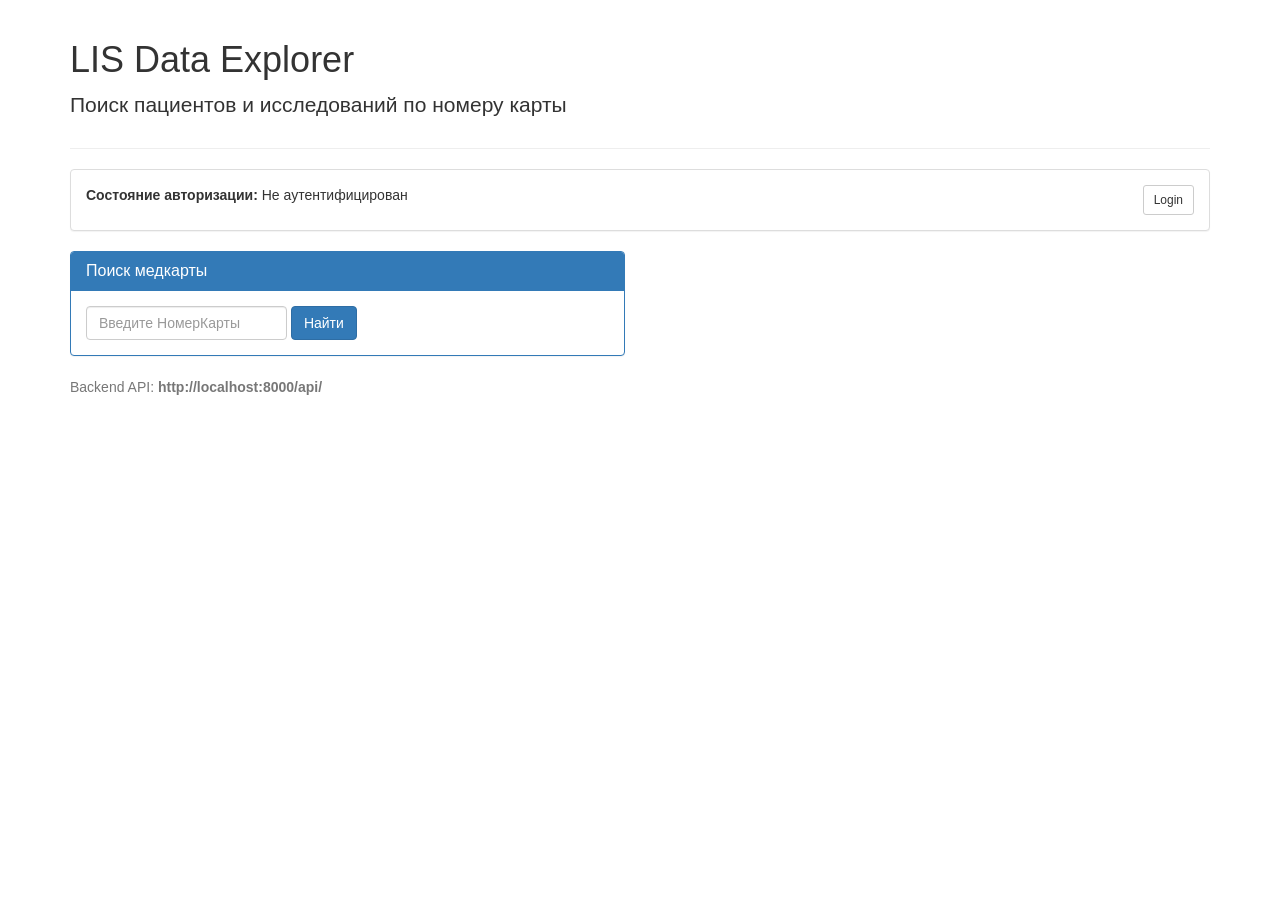
==== frontend/card2medtest.html @ fa940283 "orm и card2medtest" ====
<!DOCTYPE html>
<html lang="ru">
<head>
  <meta charset="UTF-8">
  <title>LIS Viewer</title>
  <link rel="stylesheet" href="https://maxcdn.bootstrapcdn.com/bootstrap/3.3.7/css/bootstrap.min.css">
  <link rel="stylesheet" href="css/card2medtest.css">
</head>
<body>
  <div class="container">
    <div class="page-header">
      <h1>LIS Data Explorer</h1>
      <p class="lead">Поиск пациентов и исследований по номеру карты</p>
    </div>

    <div class="row">
      <div class="col-md-12">
        <div class="panel panel-default">
          <div class="panel-body">
            <div class="pull-left">
              <strong>Состояние авторизации:</strong>
              <span id="auth-status-text">загрузка...</span>
            </div>
            <div class="pull-right">
              <a id="login-link" class="btn btn-default btn-sm" href="login.html">Login</a>
              <button id="logout-button" class="btn btn-danger btn-sm" style="display:none;">Logout</button>
            </div>
            <div class="clearfix"></div>
          </div>
        </div>
      </div>
    </div>

    <div class="row">
      <div class="col-md-6">
        <div class="panel panel-primary">
          <div class="panel-heading">
            <h3 class="panel-title">Поиск медкарты</h3>
          </div>
          <div class="panel-body">
            <form id="search-form" class="form-inline" role="form">
              <div class="form-group">
                <label class="sr-only" for="card-number">НомерКарты</label>
                <input type="text" class="form-control" id="card-number" placeholder="Введите НомерКарты">
              </div>
              <button type="submit" class="btn btn-primary">Найти</button>
            </form>
            <div id="search-alert" class="alert alert-danger" style="display:none; margin-top:15px;"></div>
          </div>
        </div>
      </div>
    </div>

    <div class="row">
      <div class="col-md-12">
        <div id="results-panel" class="panel panel-default" style="display:none;">
          <div class="panel-heading">
            <h3 class="panel-title">Результаты поиска</h3>
          </div>
          <div class="panel-body table-responsive">
            <table class="table table-bordered table-hover" id="medical-files-table">
              <thead>
                <tr>
                  <th>НомерКарты</th>
                  <th>ДиагнозПриОбращении</th>
                  <th>ВходящийДиагнозНеизвестен</th>
                  <th>Примечание</th>
                </tr>
              </thead>
              <tbody></tbody>
            </table>
            <nav aria-label="Page navigation" id="medical-files-pagination" style="display:none;">
              <ul class="pagination"></ul>
            </nav>
          </div>
        </div>
      </div>
    </div>

    <div class="row" id="patients-row" style="display:none;">
      <div class="col-md-12">
        <div class="panel panel-info">
          <div class="panel-heading">
            <h3 class="panel-title">Пациенты</h3>
          </div>
          <div class="panel-body table-responsive">
            <p id="patients-info" class="text-muted"></p>
            <table class="table table-bordered table-hover" id="patients-table">
              <thead>
                <tr>
                  <th>patientCode</th>
                  <th>ОтношениеКОбратившемуся</th>
                  <th>Пол</th>
                  <th>ДатаРождения</th>
                  <th>Регион</th>
                  <th>НомерКарты</th>
                </tr>
              </thead>
              <tbody></tbody>
            </table>
            <p class="text-muted">Кликните на строку пациента, чтобы показать назначенные исследования.</p>
          </div>
        </div>
      </div>
    </div>

    <div class="row" id="medical-tests-row" style="display:none;">
      <div class="col-md-12">
        <div class="panel panel-success">
          <div class="panel-heading">
            <h3 class="panel-title">Исследования по выбранному пациенту</h3>
          </div>
          <div class="panel-body table-responsive">
            <p id="medical-tests-info" class="text-muted"></p>
            <p id="biomater-list" class="text-muted"></p>
            <table class="table table-bordered table-hover" id="medical-tests-table">
              <thead>
                <tr>
                  <th>medicalTestId</th>
                  <th>medicalTestCode</th>
                  <th>НазваниеПункта</th>
                  <th>ДатаНаправления</th>
                  <th>ДатаОплаты</th>
                  <th>ТипОплаты</th>
                </tr>
              </thead>
              <tbody></tbody>
            </table>
          </div>
        </div>
      </div>
    </div>

    <div class="row">
      <div class="col-md-12 text-muted">
        <p>Backend API: <strong>http://localhost:8000/api/</strong></p>
      </div>
    </div>
  </div>

  <script src="https://ajax.googleapis.com/ajax/libs/jquery/1.12.4/jquery.min.js"></script>
  <script src="https://maxcdn.bootstrapcdn.com/bootstrap/3.3.7/js/bootstrap.min.js"></script>
  <div id="toast-container" style="position:fixed; right:20px; bottom:20px; z-index:1050;"></div>
  <script src="js/auth.js"></script>
  <script src="js/card2medtest.js"></script>
</body>
</html>
---- frontend/css/card2medtest.css ----
body {
  padding-top: 20px;
  padding-bottom: 40px;
}

.page-header {
  margin-top: 0;
}

#medical-files-table tbody tr:hover,
#patients-table tbody tr:hover {
  background-color: #f5f5f5;
  cursor: pointer;
}

#patients-row {
  margin-top: 20px;
}
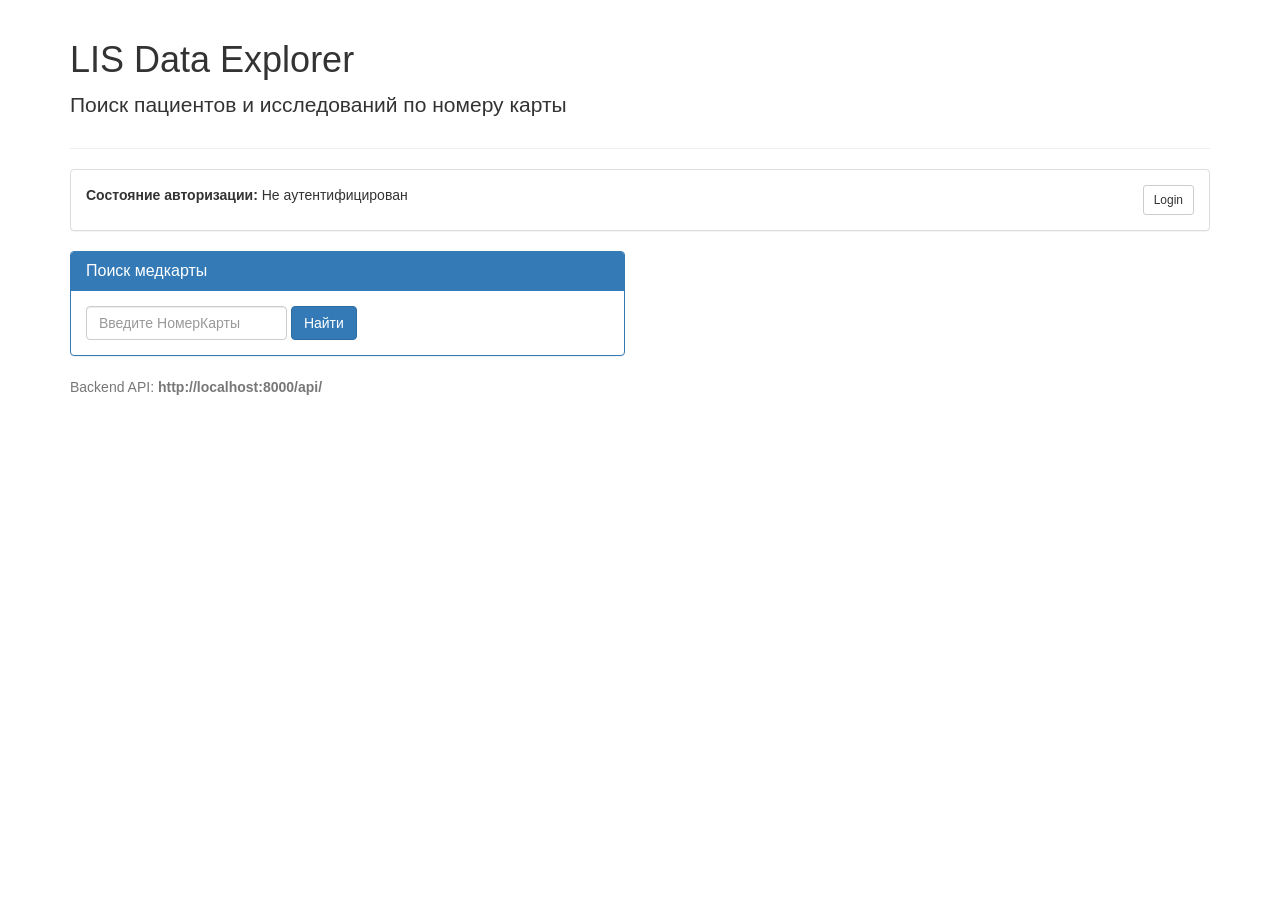
==== commit 1095f074: "ngs-data auth - добавлена авторизация на ngs-data - функция поиска по номеру карты" ====
--- a/frontend/card2medtest.html
+++ b/frontend/card2medtest.html
@@ -3,7 +3,8 @@
 <head>
   <meta charset="UTF-8">
   <title>LIS Viewer</title>
-  <link rel="stylesheet" href="https://maxcdn.bootstrapcdn.com/bootstrap/3.3.7/css/bootstrap.min.css">
+<!--  <link rel="stylesheet" href="https://maxcdn.bootstrapcdn.com/bootstrap/3.3.7/css/bootstrap.min.css">-->
+  <link rel="stylesheet" href="bootstrap_v3.3.7/bootstrap.min.css">
   <link rel="stylesheet" href="css/card2medtest.css">
 </head>
 <body>
@@ -22,7 +23,7 @@
               <span id="auth-status-text">загрузка...</span>
             </div>
             <div class="pull-right">
-              <a id="login-link" class="btn btn-default btn-sm" href="login.html">Login</a>
+              <a id="login-link" class="btn btn-default btn-sm" href="/select_login_method">Login</a>
               <button id="logout-button" class="btn btn-danger btn-sm" style="display:none;">Logout</button>
             </div>
             <div class="clearfix"></div>
@@ -138,8 +139,12 @@
     </div>
   </div>
 
-  <script src="https://ajax.googleapis.com/ajax/libs/jquery/1.12.4/jquery.min.js"></script>
-  <script src="https://maxcdn.bootstrapcdn.com/bootstrap/3.3.7/js/bootstrap.min.js"></script>
+<!--  <script src="https://ajax.googleapis.com/ajax/libs/jquery/1.12.4/jquery.min.js"></script>-->
+<!--  <script src="https://maxcdn.bootstrapcdn.com/bootstrap/3.3.7/js/bootstrap.min.js"></script>-->
+
+  <script src="jquery_v1.12.4/jquery.min.js"></script>
+  <script src="bootstrap_v3.3.7/bootstrap.min.js"></script>
+
   <div id="toast-container" style="position:fixed; right:20px; bottom:20px; z-index:1050;"></div>
   <script src="js/auth.js"></script>
   <script src="js/card2medtest.js"></script>
